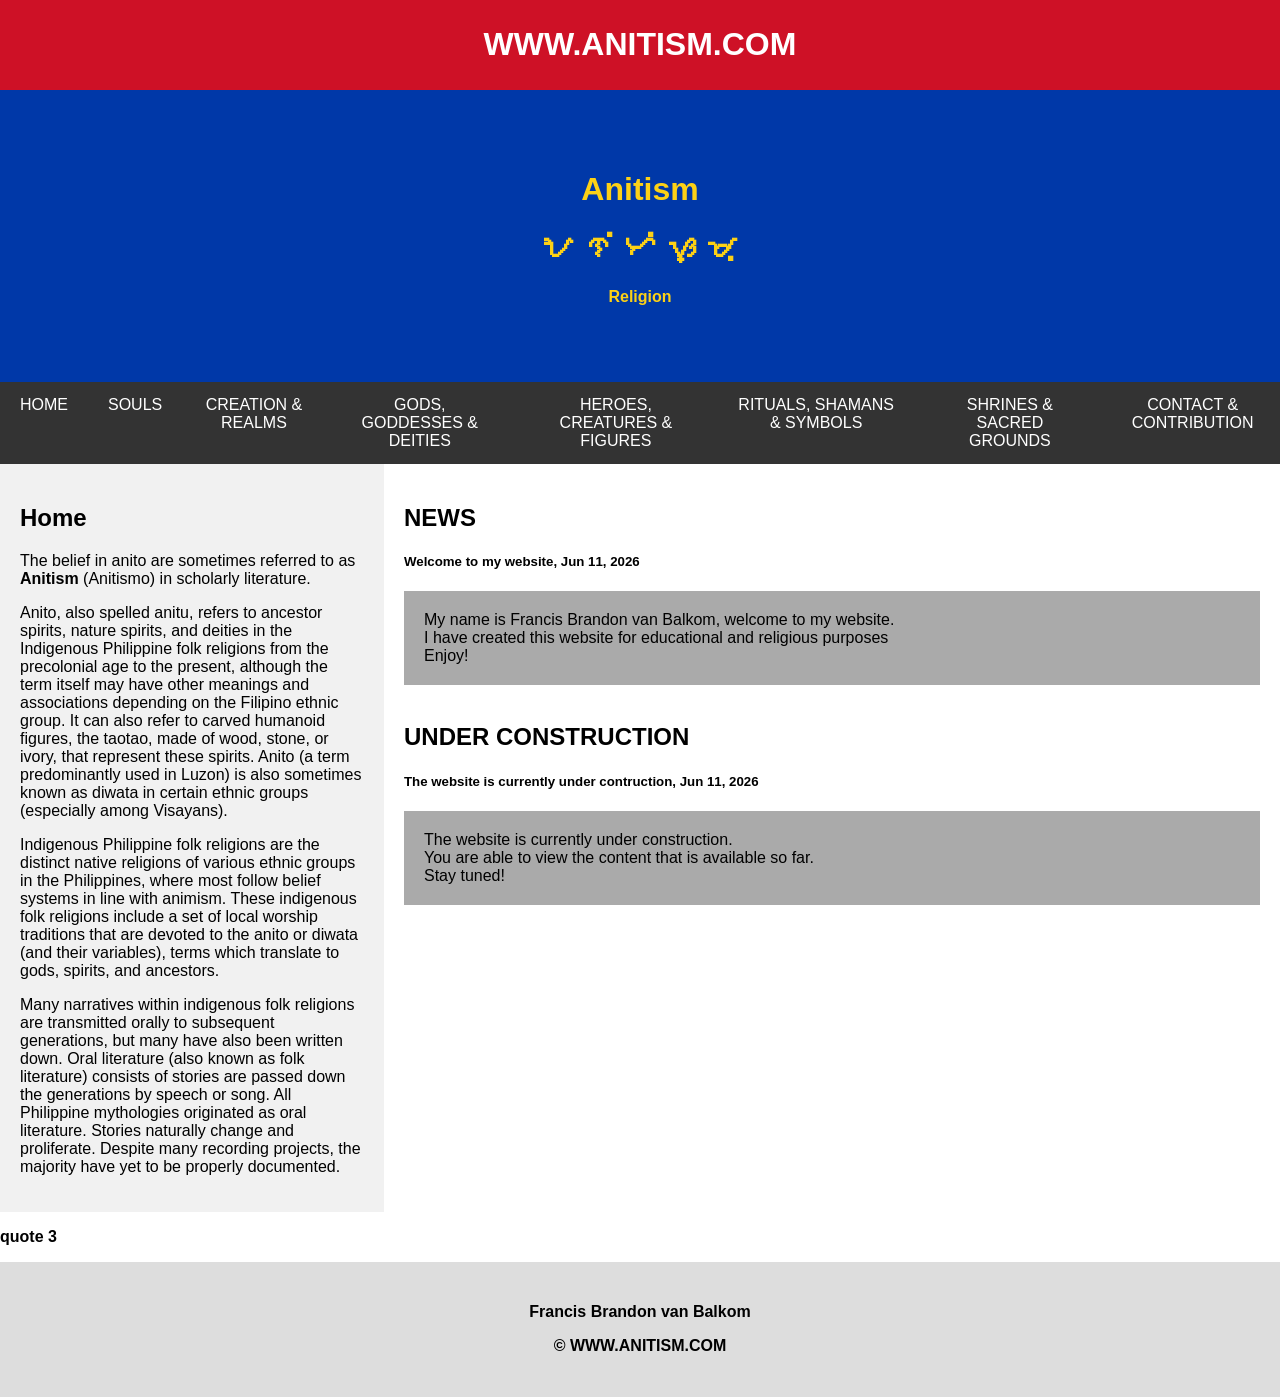
==== index.html @ 7b676ed5 "Change quote display element from 'test' to 'didyouknow'" ====
<!DOCTYPE html>
<html>
<head>
<title>Anitism</title>
  <meta charset="UTF-8">
  <meta name="viewport" content="width=device-width, initial-scale=1">
  <meta name="description" content="Anitism">
  <meta name="keywords" content="anitism, anitism.com, anitismo.com">
  <meta name="author" content="Francis Brandon van Balkom">
  <link rel="stylesheet" href="style.css">
</head>
<body>

<!-- Note -->
<div style="background:#CE1126;color:white;padding:5px;text-align:center;">
  <h1>WWW.ANITISM.COM</h1>
</div>

<!-- Header -->
<header>
  <div style="color:#FCD116;">
    <h1>Anitism</h1>
    <p><h1>ᜀ ᜈᜒ ᜆᜒ ᜐ᜔ ᜋᜓ</h1></p>
    <p><b>Religion</b></p>
  </div>
</header>

<!-- Navigation Bar -->
<div class="navbar">
  <a href="index.html">HOME</a>
  <a href="souls.html">SOULS</a>
  <a href="creationandrealms.html">CREATION & REALMS</a>
  <a href="godsgoddessesanddeities.html">GODS, GODDESSES & DEITIES</a>
  <a href="heroescreaturesandfigures.html">HEROES, CREATURES & FIGURES</a>
  <a href="ritualsshamansandsymbols.html">RITUALS, SHAMANS & SYMBOLS</a>
  <a href="shrinesandsacredgrounds.html">SHRINES & SACRED GROUNDS</a>
  <a href="contactandcontribution.html">CONTACT & CONTRIBUTION</a>
</div>

<!-- Content Container Side -->
<div class="container">
  <div class="side">
    <h2>Home</h2>

    <p>The belief in anito are sometimes referred to as <b>Anitism</b> (Anitismo) in scholarly literature.</p>

    <p>Anito, also spelled anitu, refers to ancestor spirits, nature spirits, and deities in the Indigenous Philippine folk religions from the precolonial age to the present, although the term itself may have other meanings and associations depending on the Filipino ethnic group. It can also refer to carved humanoid figures, the taotao, made of wood, stone, or ivory, that represent these spirits. Anito (a term predominantly used in Luzon) is also sometimes known as diwata in certain ethnic groups (especially among Visayans).</p>

    <p>Indigenous Philippine folk religions are the distinct native religions of various ethnic groups in the Philippines, where most follow belief systems in line with animism. These indigenous folk religions include a set of local worship traditions that are devoted to the anito or diwata (and their variables), terms which translate to gods, spirits, and ancestors.</p>

    <p>Many narratives within indigenous folk religions are transmitted orally to subsequent generations, but many have also been written down. Oral literature (also known as folk literature) consists of stories are passed down the generations by speech or song. All Philippine mythologies originated as oral literature. Stories naturally change and proliferate. Despite many recording projects, the majority have yet to be properly documented.</p>

  </div>

  <!-- Content Container Main-->
  <div class="main">
    <h2>NEWS</h2>
    <h5>Welcome to my website, Jun 11, 2026</h5>
    <div class="news-report">My name is Francis Brandon van Balkom, welcome to my website.<br>I have created this website for educational and religious purposes<br>Enjoy!</div>
    <br>
    <h2>UNDER CONSTRUCTION</h2>
    <h5>The website is currently under contruction, Jun 11, 2026</h5>
    <div class="news-report">The website is currently under construction.<br>You are able to view the content that is available so far.<br>Stay tuned!</div>
    </div>
    <br>
    <b><p id="didyouknow"></p></b>
      <script>
          var quotes = ["quote 1", "quote 2", "quote 3", "quote 4", "quote 5"];
          var index = Math.floor((Math.random() * quotes.length)); 
          document.getElementById('didyouknow').innerHTML = quotes[index];
  
      </script>
</div>

<!-- Footer -->
<footer>
  <h4>Francis Brandon van Balkom
  <p>© WWW.ANITISM.COM</p>
  </h4>
</footer>

</body>
</html>
---- style.css ----
* {
  box-sizing: border-box;
}

body {
  font-family: Arial;
  margin: 0;
}

/* Header */
header {
  padding: 60px;
  text-align: center;
  background: #0038A8;
  color: white;
}

/* Top navigation bar */
.navbar {
  display: flex;
  background-color: #333;
}

/* Navigation bar links */
.navbar a {
  color: white;
  padding: 14px 20px;
  text-decoration: none;
  text-align: center;
}

/* Change color on hover */
.navbar a:hover {
  background-color: #ddd;
  color: black;
}

/* Column container */
.container {  
  display: flex;
  flex-wrap: wrap;
}

/* Sidebar/left column */
.side {
  flex: 30%;
  background-color: #f1f1f1;
  padding: 20px;
}

/* Main column */
.main {
  flex: 70%;
  background-color: white;
  padding: 20px;
}

/* News */
.news-report {
  background-color: #aaa;
  width: 100%;
  padding: 20px;
}

/* Footer */
footer {
  padding: 20px;
  text-align: center;
  background: #ddd;
}

/* Responsive layout - when the screen is less than 700px wide, make the two columns stack on top of each other instead of next to each other */
@media screen and (max-width: 700px) {
  .container, .navbar {   
    flex-direction: column;
}
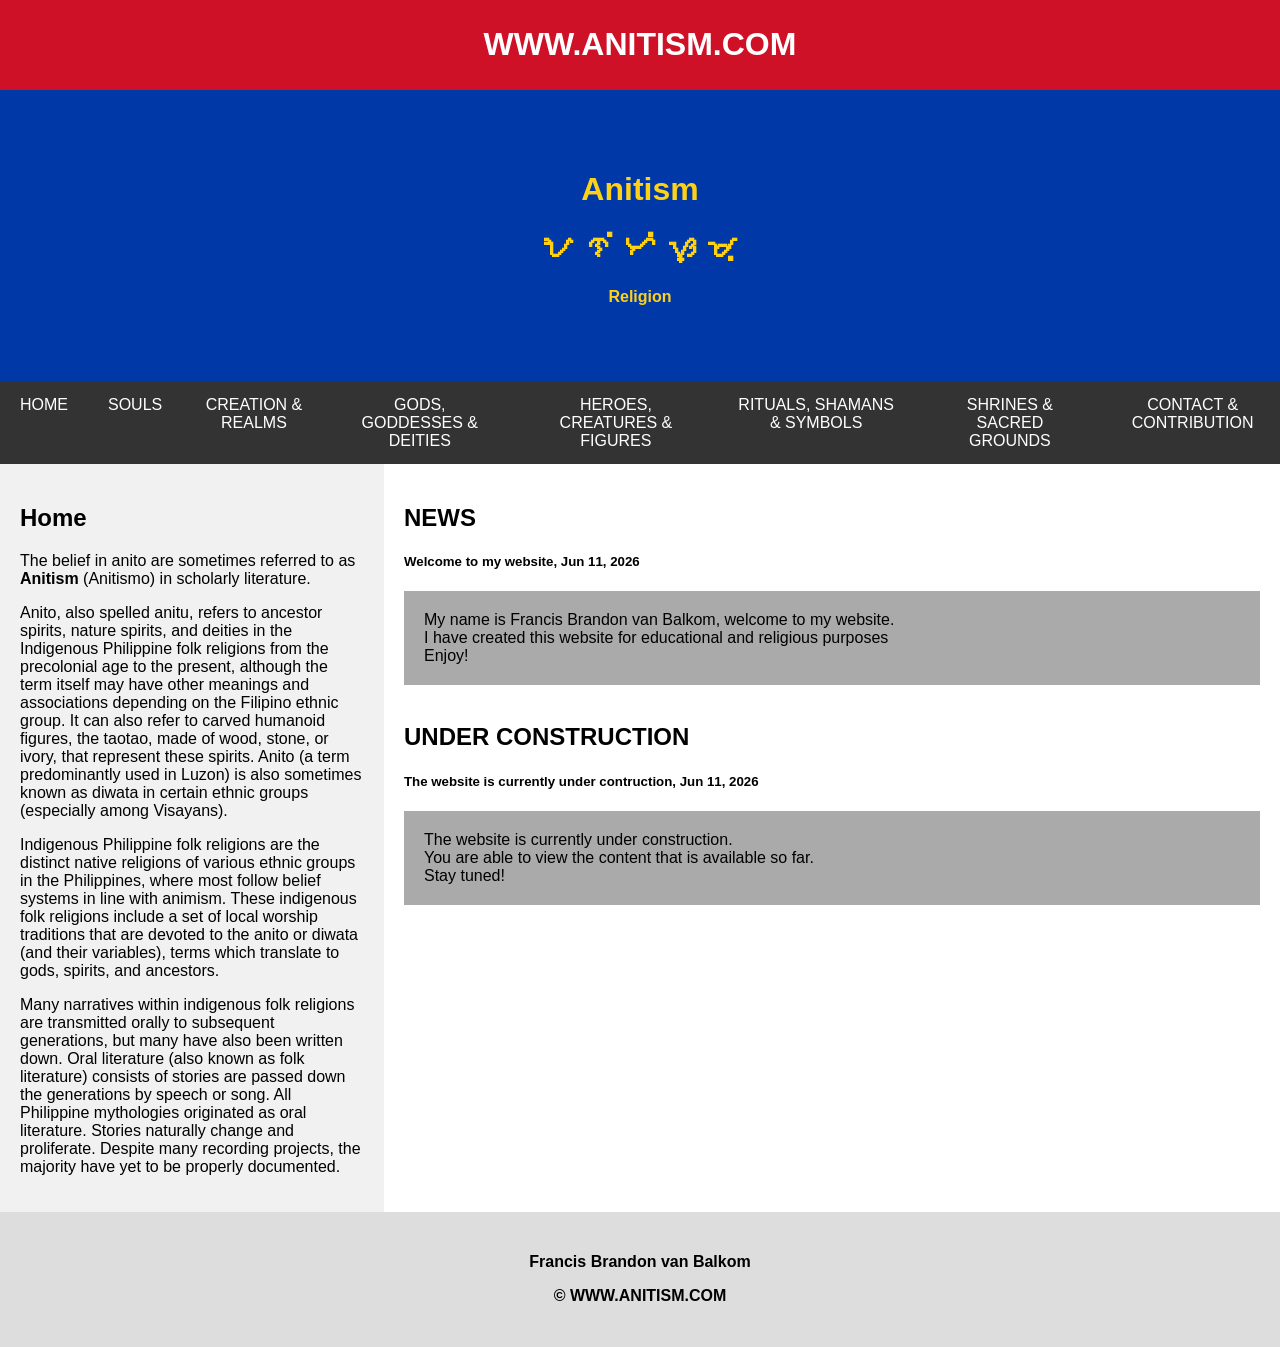
==== commit f944b491: "Update index.html" ====
--- a/index.html
+++ b/index.html
@@ -62,14 +62,6 @@
     <h5>The website is currently under contruction, Jun 11, 2026</h5>
     <div class="news-report">The website is currently under construction.<br>You are able to view the content that is available so far.<br>Stay tuned!</div>
     </div>
-    <br>
-    <b><p id="didyouknow"></p></b>
-      <script>
-          var quotes = ["quote 1", "quote 2", "quote 3", "quote 4", "quote 5"];
-          var index = Math.floor((Math.random() * quotes.length)); 
-          document.getElementById('didyouknow').innerHTML = quotes[index];
-  
-      </script>
 </div>
 
 <!-- Footer -->
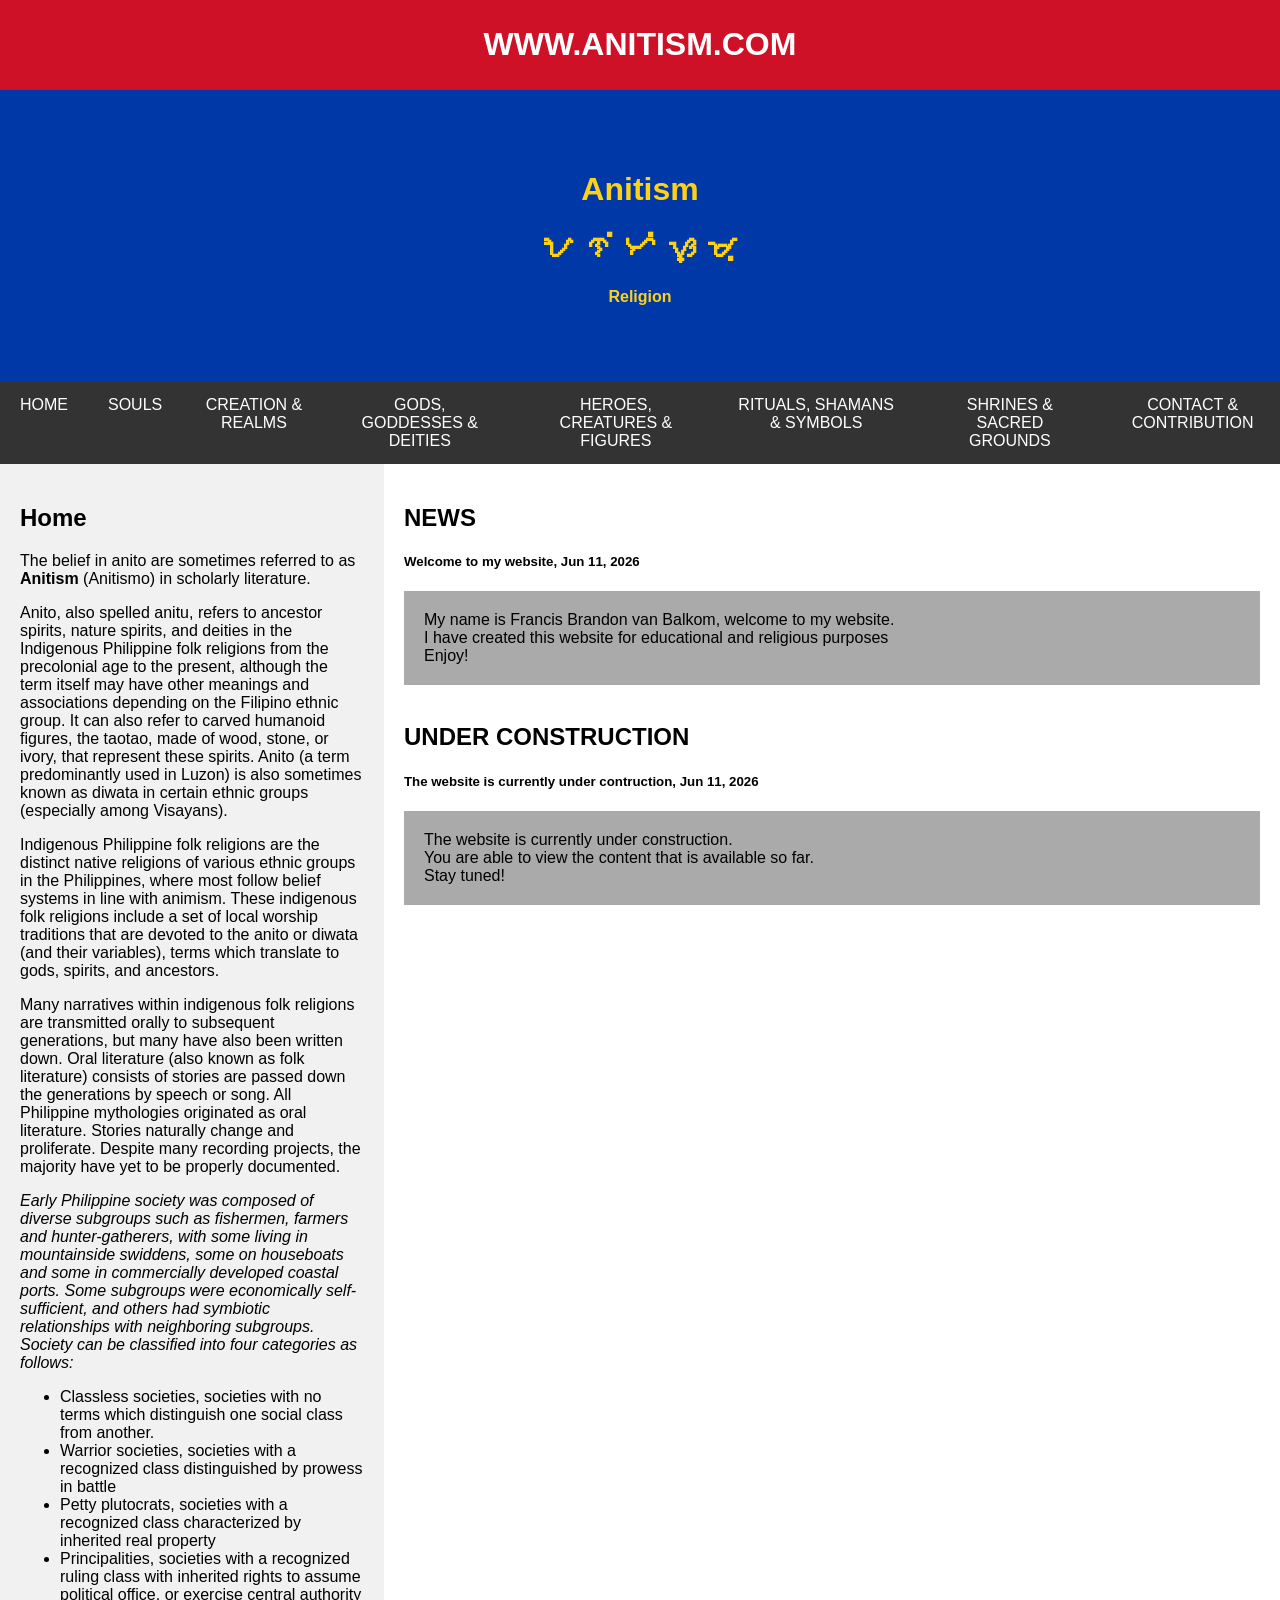
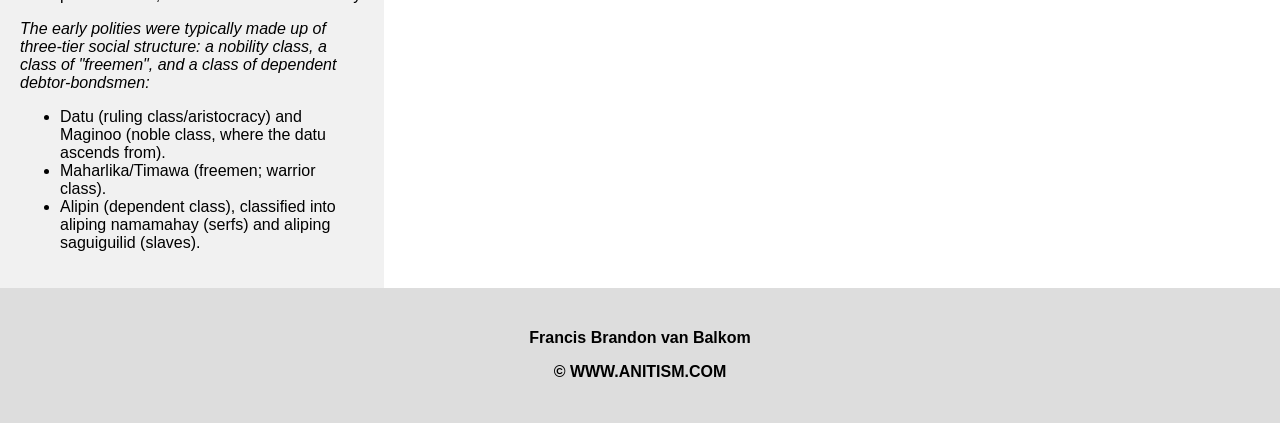
==== commit 4dfb1b83: "Update index.html" ====
--- a/index.html
+++ b/index.html
@@ -50,6 +50,19 @@
 
     <p>Many narratives within indigenous folk religions are transmitted orally to subsequent generations, but many have also been written down. Oral literature (also known as folk literature) consists of stories are passed down the generations by speech or song. All Philippine mythologies originated as oral literature. Stories naturally change and proliferate. Despite many recording projects, the majority have yet to be properly documented.</p>
 
+    <p><i>Early Philippine society was composed of diverse subgroups such as fishermen, farmers and hunter-gatherers, with some living in mountainside swiddens, some on houseboats and some in commercially developed coastal ports. Some subgroups were economically self-sufficient, and others had symbiotic relationships with neighboring subgroups.  Society can be classified into four categories as follows:</i></p>
+
+    <ul><li>Classless societies, societies with no terms which distinguish one social class from another.</li>
+    <li>Warrior societies, societies with a recognized class distinguished by prowess in battle</li>
+    <li>Petty plutocrats, societies with a recognized class characterized by inherited real property</li>
+    <li>Principalities, societies with a recognized ruling class with inherited rights to assume political office, or exercise central authority</li></ul>
+
+    <p><i>The early polities were typically made up of three-tier social structure: a nobility class, a class of "freemen", and a class of dependent debtor-bondsmen:</i></p>
+
+    <ul><li>Datu (ruling class/aristocracy) and Maginoo (noble class, where the datu ascends from).</li>
+    <li>Maharlika/Timawa (freemen; warrior class).</li>
+    <li>Alipin (dependent class), classified into aliping namamahay (serfs) and aliping saguiguilid (slaves).</li></ul>
+    
   </div>
 
   <!-- Content Container Main-->
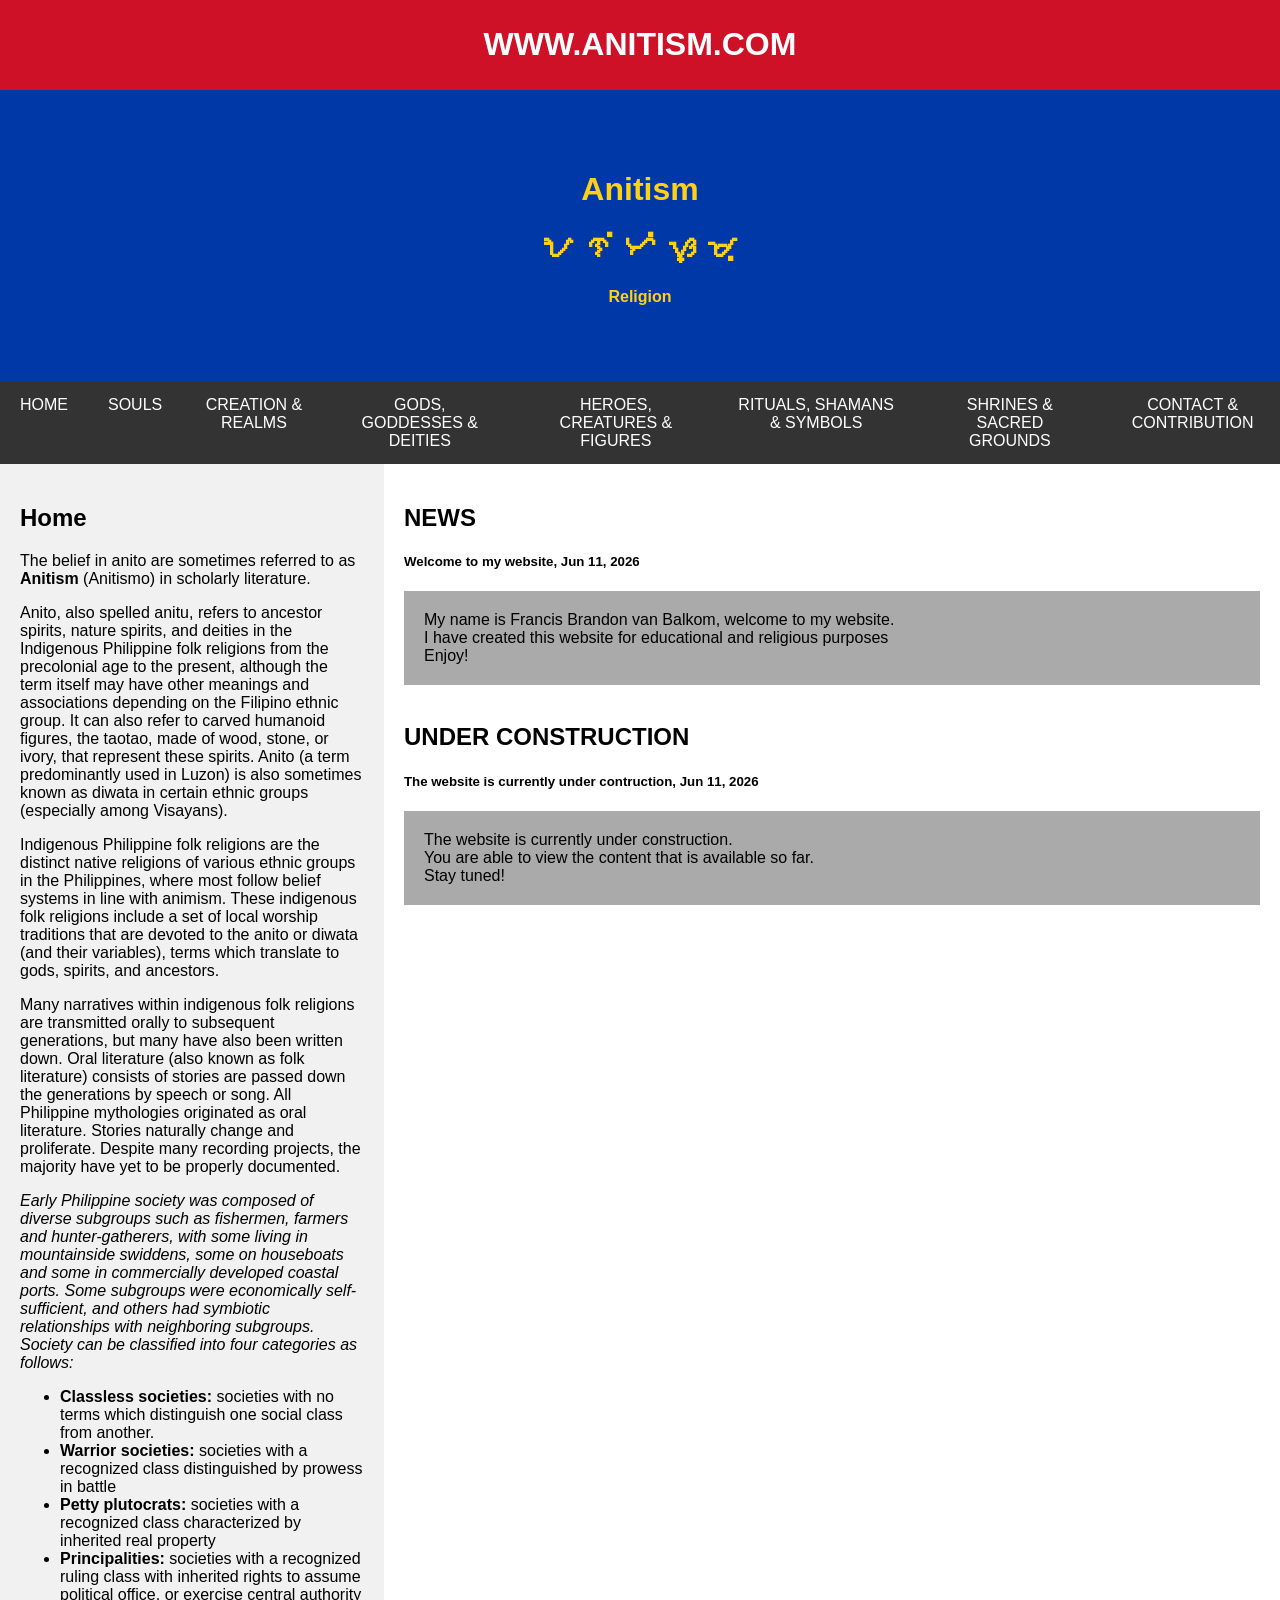
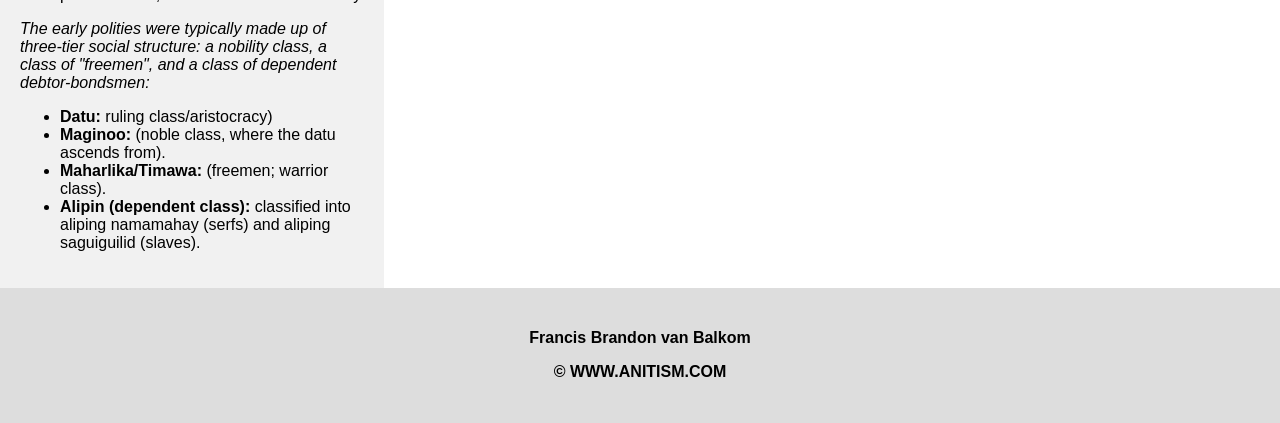
==== commit 45f9e60a: "Update index.html" ====
--- a/index.html
+++ b/index.html
@@ -52,16 +52,17 @@
 
     <p><i>Early Philippine society was composed of diverse subgroups such as fishermen, farmers and hunter-gatherers, with some living in mountainside swiddens, some on houseboats and some in commercially developed coastal ports. Some subgroups were economically self-sufficient, and others had symbiotic relationships with neighboring subgroups.  Society can be classified into four categories as follows:</i></p>
 
-    <ul><li>Classless societies, societies with no terms which distinguish one social class from another.</li>
-    <li>Warrior societies, societies with a recognized class distinguished by prowess in battle</li>
-    <li>Petty plutocrats, societies with a recognized class characterized by inherited real property</li>
-    <li>Principalities, societies with a recognized ruling class with inherited rights to assume political office, or exercise central authority</li></ul>
+    <ul><li><b>Classless societies:</b> societies with no terms which distinguish one social class from another.</li>
+    <li><b>Warrior societies:</b> societies with a recognized class distinguished by prowess in battle</li>
+    <li><b>Petty plutocrats:</b> societies with a recognized class characterized by inherited real property</li>
+    <li><b>Principalities:</b> societies with a recognized ruling class with inherited rights to assume political office, or exercise central authority</li></ul>
 
     <p><i>The early polities were typically made up of three-tier social structure: a nobility class, a class of "freemen", and a class of dependent debtor-bondsmen:</i></p>
 
-    <ul><li>Datu (ruling class/aristocracy) and Maginoo (noble class, where the datu ascends from).</li>
-    <li>Maharlika/Timawa (freemen; warrior class).</li>
-    <li>Alipin (dependent class), classified into aliping namamahay (serfs) and aliping saguiguilid (slaves).</li></ul>
+    <ul><li><b>Datu:</b> ruling class/aristocracy)
+    <li><b>Maginoo:</b> (noble class, where the datu ascends from).</li>
+    <li><b>Maharlika/Timawa:</b> (freemen; warrior class).</li>
+    <li><b>Alipin (dependent class):</b> classified into aliping namamahay (serfs) and aliping saguiguilid (slaves).</li></ul>
     
   </div>
 
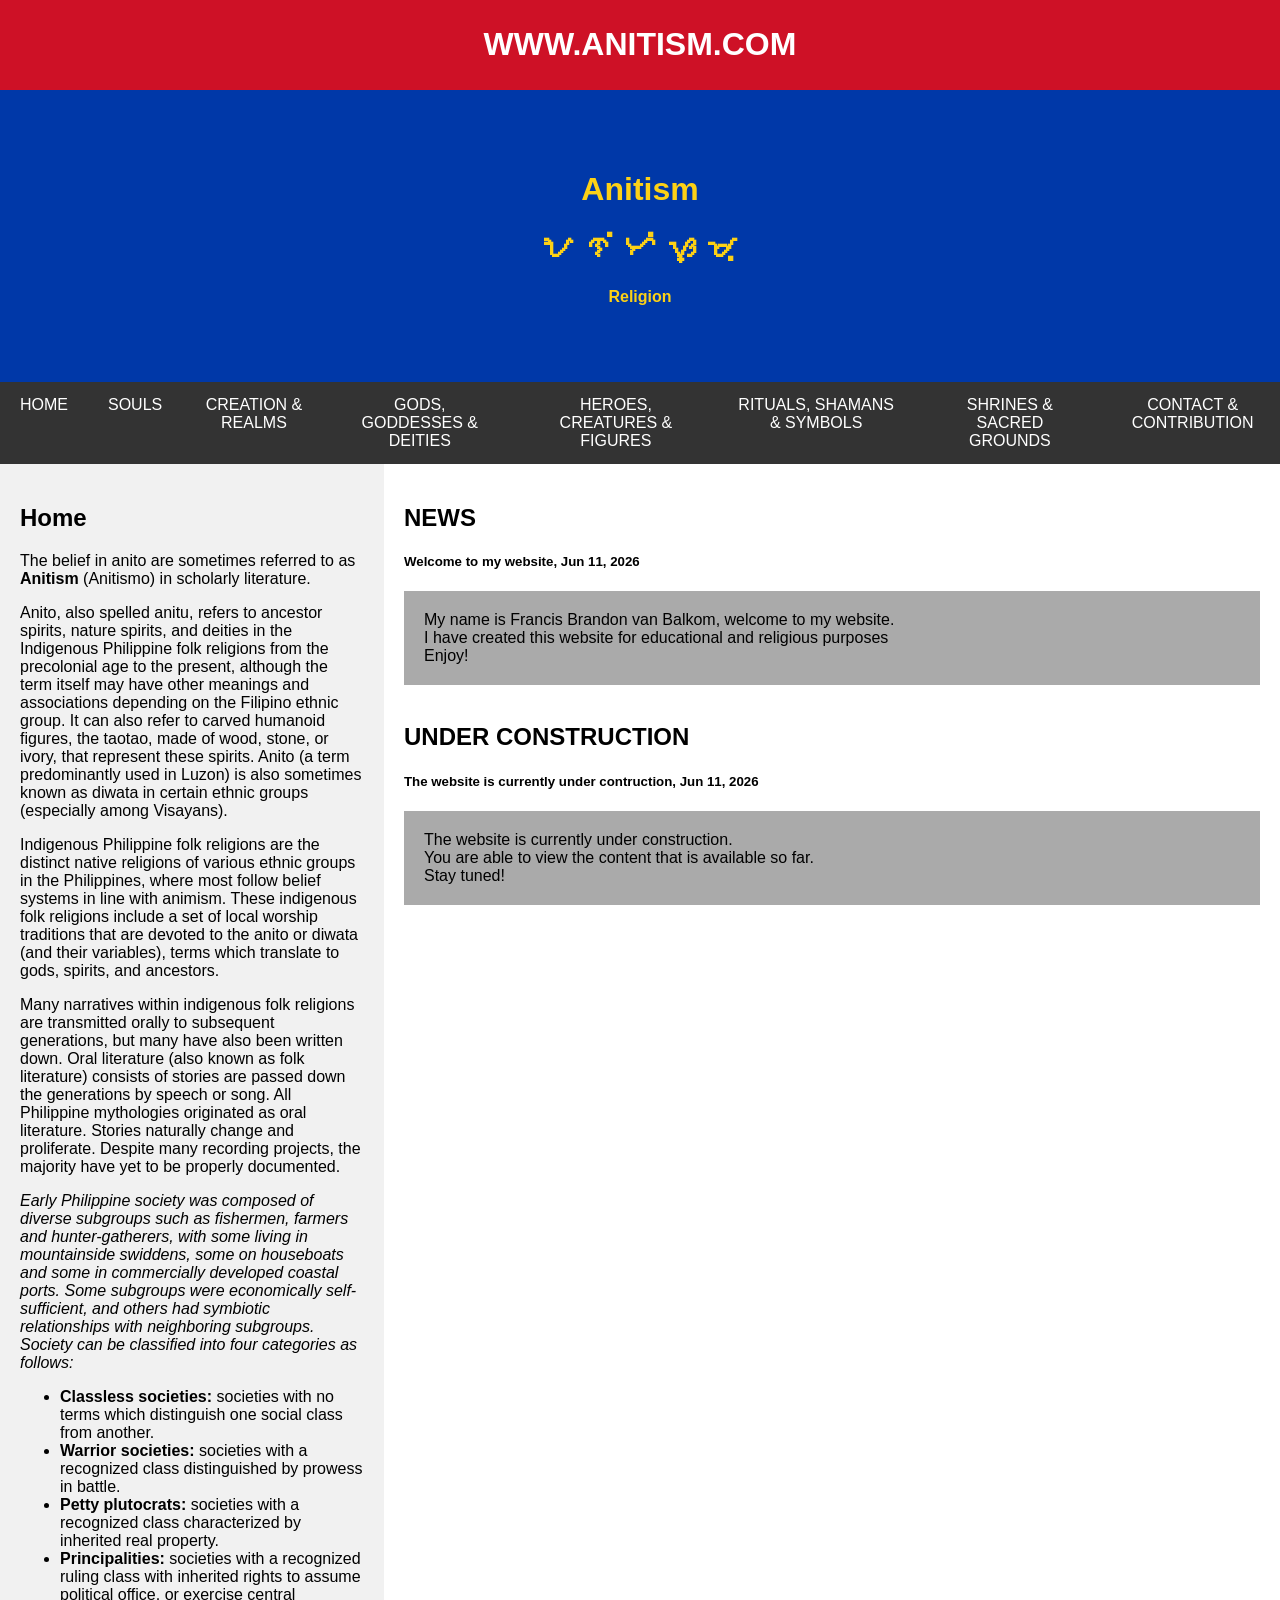
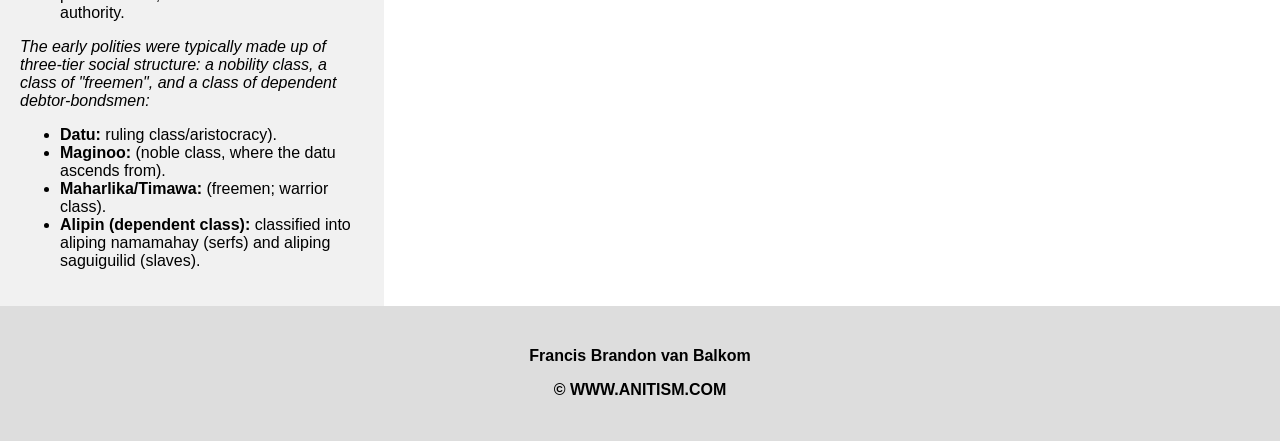
==== commit b4fa4485: "Update index.html" ====
--- a/index.html
+++ b/index.html
@@ -53,13 +53,13 @@
     <p><i>Early Philippine society was composed of diverse subgroups such as fishermen, farmers and hunter-gatherers, with some living in mountainside swiddens, some on houseboats and some in commercially developed coastal ports. Some subgroups were economically self-sufficient, and others had symbiotic relationships with neighboring subgroups.  Society can be classified into four categories as follows:</i></p>
 
     <ul><li><b>Classless societies:</b> societies with no terms which distinguish one social class from another.</li>
-    <li><b>Warrior societies:</b> societies with a recognized class distinguished by prowess in battle</li>
-    <li><b>Petty plutocrats:</b> societies with a recognized class characterized by inherited real property</li>
-    <li><b>Principalities:</b> societies with a recognized ruling class with inherited rights to assume political office, or exercise central authority</li></ul>
+    <li><b>Warrior societies:</b> societies with a recognized class distinguished by prowess in battle.</li>
+    <li><b>Petty plutocrats:</b> societies with a recognized class characterized by inherited real property.</li>
+    <li><b>Principalities:</b> societies with a recognized ruling class with inherited rights to assume political office, or exercise central authority.</li></ul>
 
     <p><i>The early polities were typically made up of three-tier social structure: a nobility class, a class of "freemen", and a class of dependent debtor-bondsmen:</i></p>
 
-    <ul><li><b>Datu:</b> ruling class/aristocracy)
+    <ul><li><b>Datu:</b> ruling class/aristocracy).</li>
     <li><b>Maginoo:</b> (noble class, where the datu ascends from).</li>
     <li><b>Maharlika/Timawa:</b> (freemen; warrior class).</li>
     <li><b>Alipin (dependent class):</b> classified into aliping namamahay (serfs) and aliping saguiguilid (slaves).</li></ul>
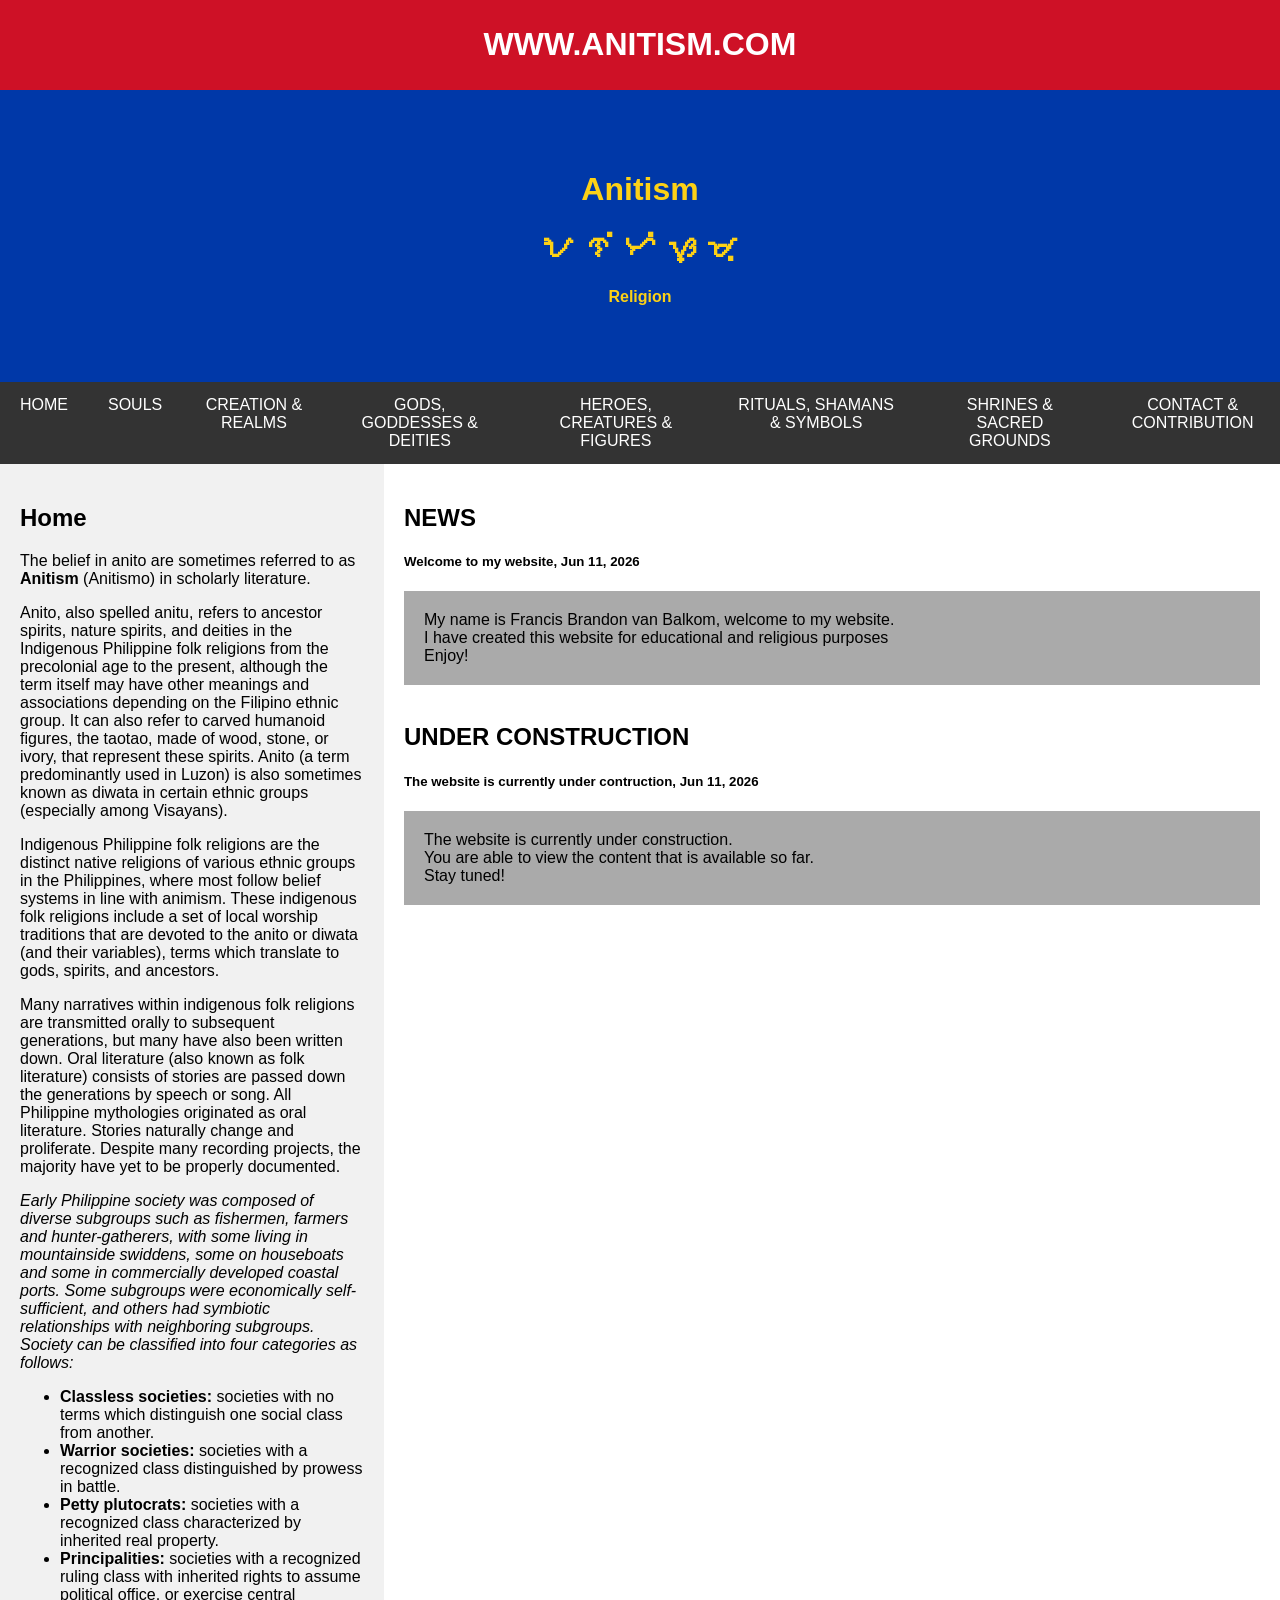
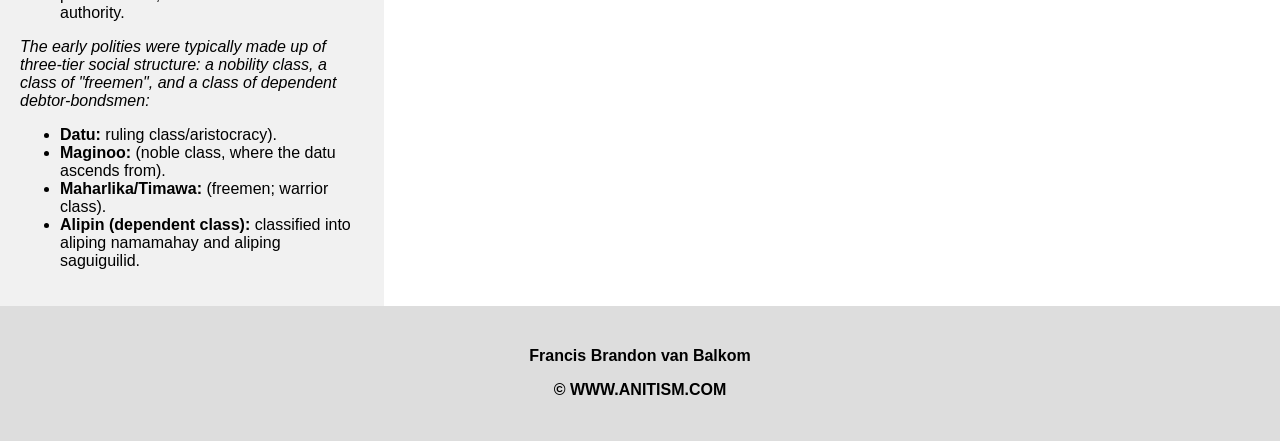
==== commit 6c379b9e: "Update index.html" ====
--- a/index.html
+++ b/index.html
@@ -62,7 +62,7 @@
     <ul><li><b>Datu:</b> ruling class/aristocracy).</li>
     <li><b>Maginoo:</b> (noble class, where the datu ascends from).</li>
     <li><b>Maharlika/Timawa:</b> (freemen; warrior class).</li>
-    <li><b>Alipin (dependent class):</b> classified into aliping namamahay (serfs) and aliping saguiguilid (slaves).</li></ul>
+    <li><b>Alipin (dependent class):</b> classified into aliping namamahay and aliping saguiguilid.</li></ul>
     
   </div>
 
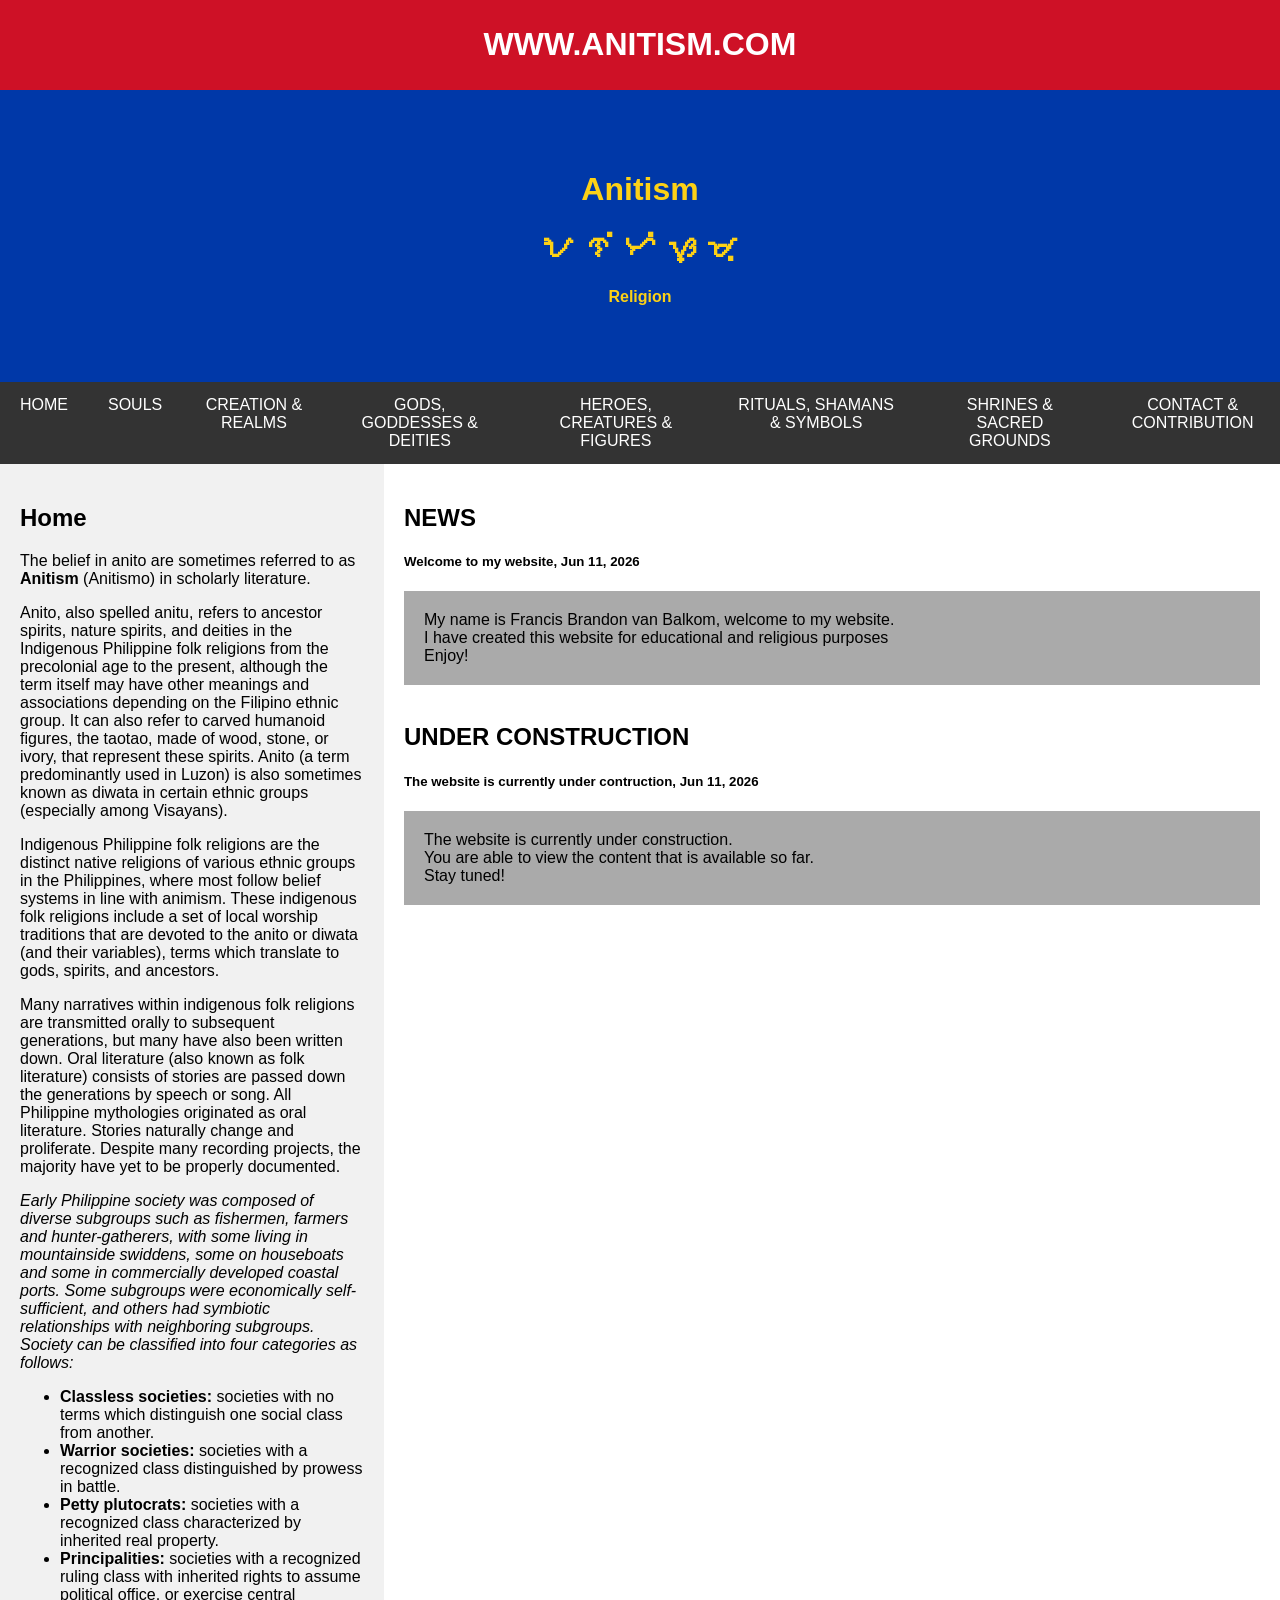
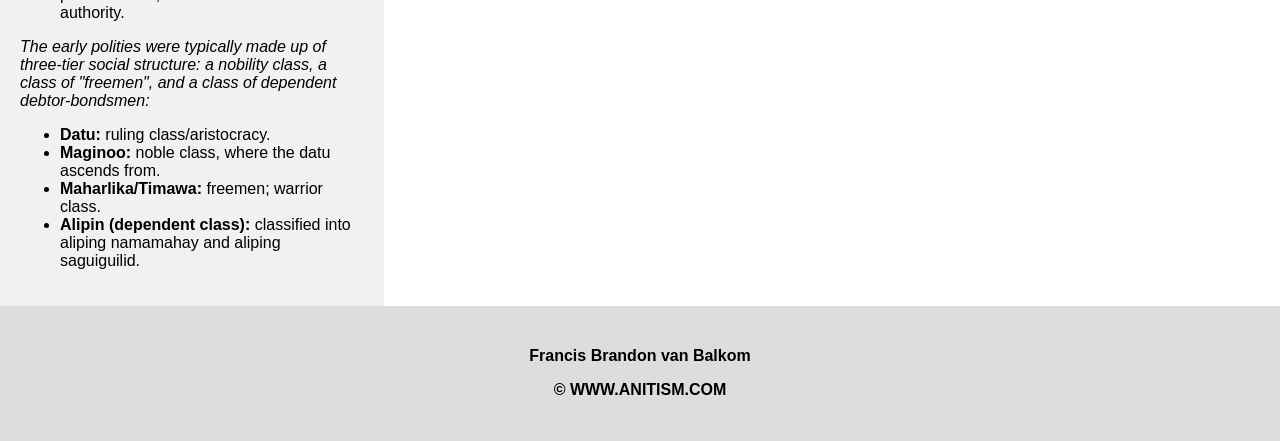
==== commit 003cb9bc: "Update index.html" ====
--- a/index.html
+++ b/index.html
@@ -59,9 +59,9 @@
 
     <p><i>The early polities were typically made up of three-tier social structure: a nobility class, a class of "freemen", and a class of dependent debtor-bondsmen:</i></p>
 
-    <ul><li><b>Datu:</b> ruling class/aristocracy).</li>
-    <li><b>Maginoo:</b> (noble class, where the datu ascends from).</li>
-    <li><b>Maharlika/Timawa:</b> (freemen; warrior class).</li>
+    <ul><li><b>Datu:</b> ruling class/aristocracy.</li>
+    <li><b>Maginoo:</b> noble class, where the datu ascends from.</li>
+    <li><b>Maharlika/Timawa:</b> freemen; warrior class.</li>
     <li><b>Alipin (dependent class):</b> classified into aliping namamahay and aliping saguiguilid.</li></ul>
     
   </div>
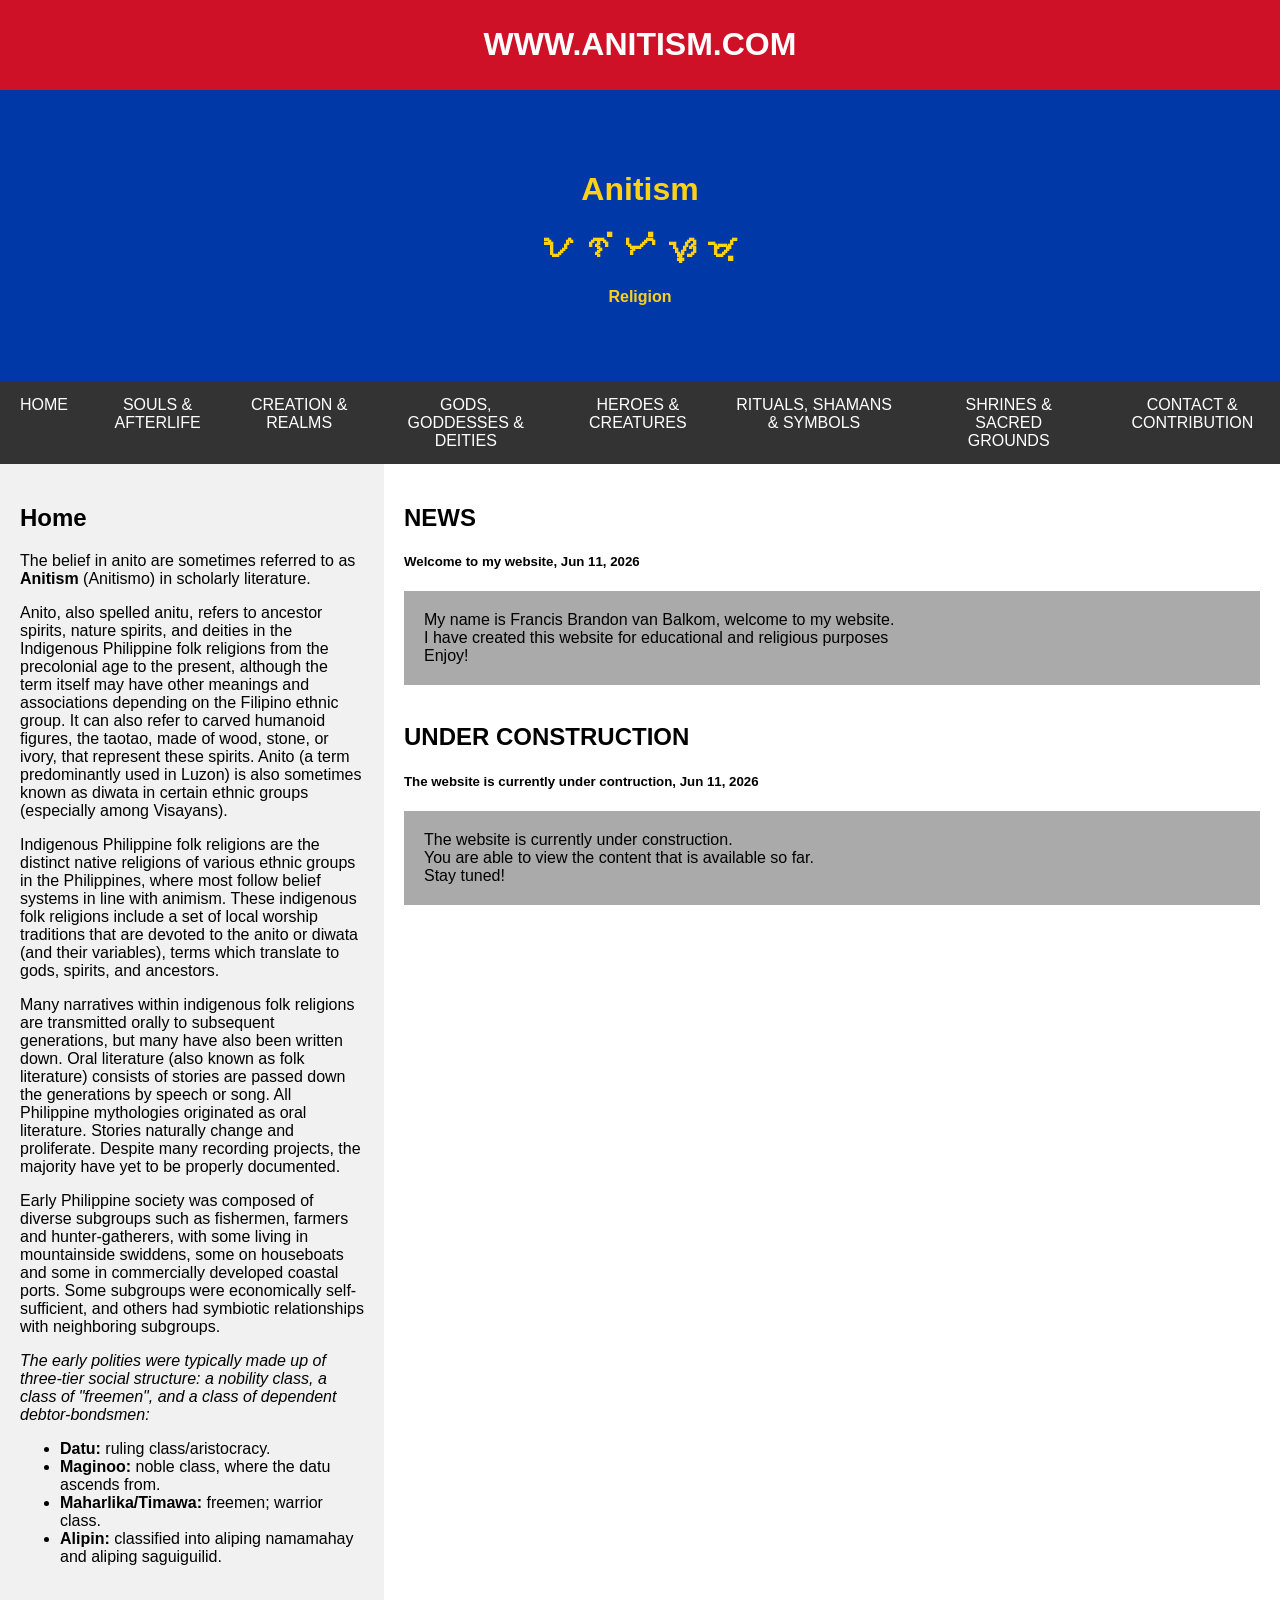
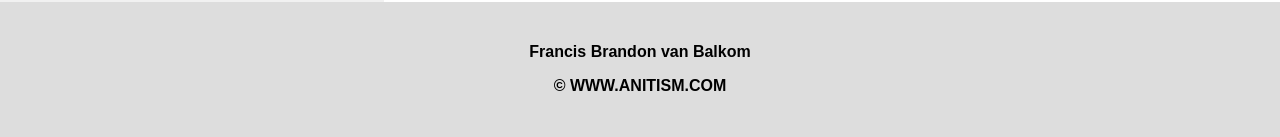
==== commit 66a63111: "Update index.html" ====
--- a/index.html
+++ b/index.html
@@ -28,10 +28,10 @@
 <!-- Navigation Bar -->
 <div class="navbar">
   <a href="index.html">HOME</a>
-  <a href="souls.html">SOULS</a>
+  <a href="soulsandafterlife.html">SOULS & AFTERLIFE</a>
   <a href="creationandrealms.html">CREATION & REALMS</a>
   <a href="godsgoddessesanddeities.html">GODS, GODDESSES & DEITIES</a>
-  <a href="heroescreaturesandfigures.html">HEROES, CREATURES & FIGURES</a>
+  <a href="heroescreaturesandfigures.html">HEROES & CREATURES</a>
   <a href="ritualsshamansandsymbols.html">RITUALS, SHAMANS & SYMBOLS</a>
   <a href="shrinesandsacredgrounds.html">SHRINES & SACRED GROUNDS</a>
   <a href="contactandcontribution.html">CONTACT & CONTRIBUTION</a>
@@ -50,19 +50,14 @@
 
     <p>Many narratives within indigenous folk religions are transmitted orally to subsequent generations, but many have also been written down. Oral literature (also known as folk literature) consists of stories are passed down the generations by speech or song. All Philippine mythologies originated as oral literature. Stories naturally change and proliferate. Despite many recording projects, the majority have yet to be properly documented.</p>
 
-    <p><i>Early Philippine society was composed of diverse subgroups such as fishermen, farmers and hunter-gatherers, with some living in mountainside swiddens, some on houseboats and some in commercially developed coastal ports. Some subgroups were economically self-sufficient, and others had symbiotic relationships with neighboring subgroups.  Society can be classified into four categories as follows:</i></p>
-
-    <ul><li><b>Classless societies:</b> societies with no terms which distinguish one social class from another.</li>
-    <li><b>Warrior societies:</b> societies with a recognized class distinguished by prowess in battle.</li>
-    <li><b>Petty plutocrats:</b> societies with a recognized class characterized by inherited real property.</li>
-    <li><b>Principalities:</b> societies with a recognized ruling class with inherited rights to assume political office, or exercise central authority.</li></ul>
+    <p>Early Philippine society was composed of diverse subgroups such as fishermen, farmers and hunter-gatherers, with some living in mountainside swiddens, some on houseboats and some in commercially developed coastal ports. Some subgroups were economically self-sufficient, and others had symbiotic relationships with neighboring subgroups.</p>
 
     <p><i>The early polities were typically made up of three-tier social structure: a nobility class, a class of "freemen", and a class of dependent debtor-bondsmen:</i></p>
 
     <ul><li><b>Datu:</b> ruling class/aristocracy.</li>
     <li><b>Maginoo:</b> noble class, where the datu ascends from.</li>
     <li><b>Maharlika/Timawa:</b> freemen; warrior class.</li>
-    <li><b>Alipin (dependent class):</b> classified into aliping namamahay and aliping saguiguilid.</li></ul>
+    <li><b>Alipin:</b> classified into aliping namamahay and aliping saguiguilid.</li></ul>
     
   </div>
 
